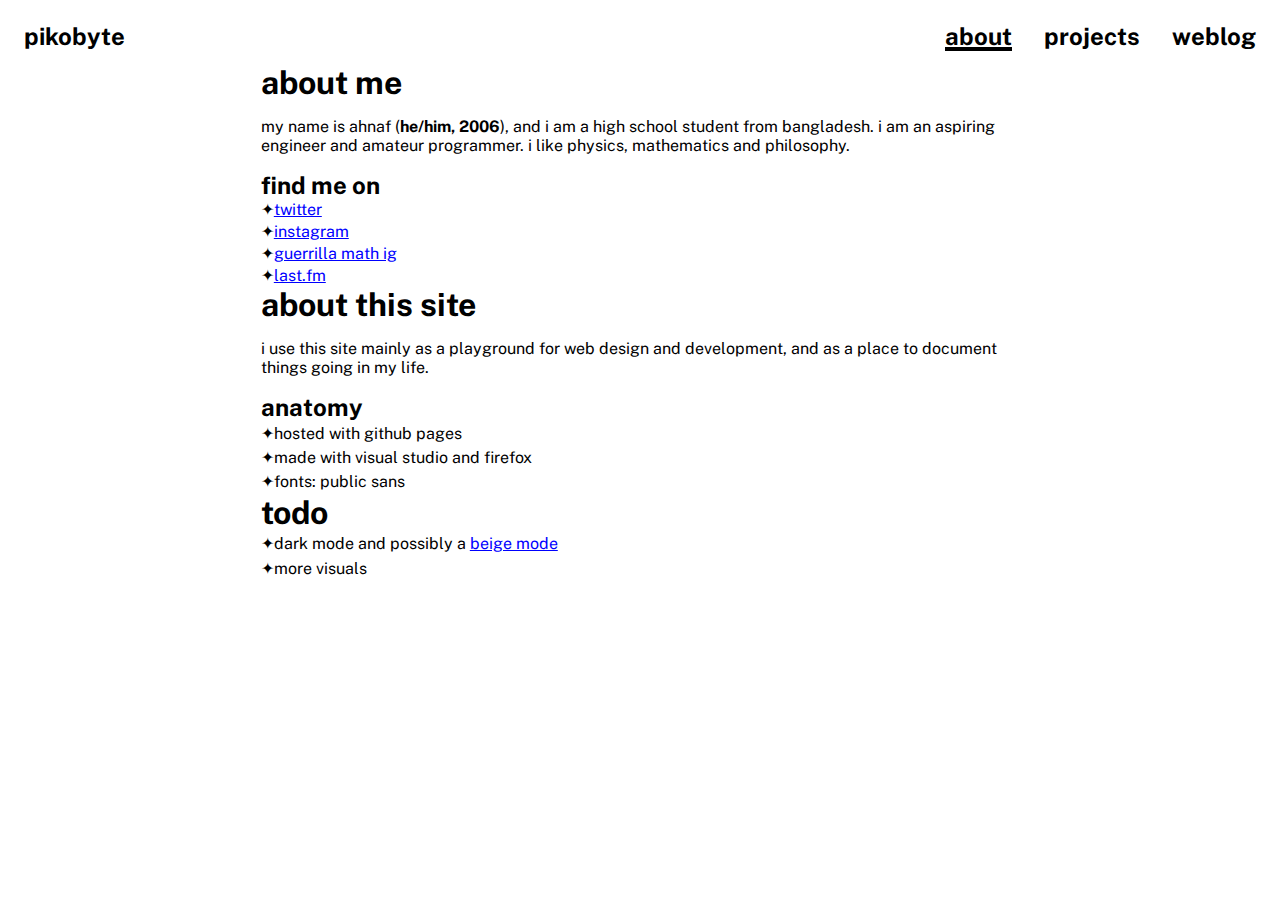
==== pages/about.html @ 3fcef7bd "first" ====
<!DOCTYPE html>
<html lang="en">
<head>
  <meta charset="UTF-8">
  <meta name="viewport" content="width=device-width, initial-scale=1.0">
  <title>about me :)</title>

  <link rel="stylesheet" href="/styles.css">
</head>
<body>
  <div class="topnav">
    <a href="/index.html">pikobyte</a>
    <a href="/pages/blog.html" class="split">weblog</a>
    <a href="/pages/projects.html" class="split">projects</a>
    <a href="/pages/about.html" class="split current">about</a>
  </div>

  <div class="content">
    <h1>about me</h1>
    <p>my name is ahnaf (<b>he/him, 2006</b>), and i am a high school student from bangladesh. i am an aspiring engineer and amateur programmer. i like physics, mathematics and philosophy.</p>
    <h2>find me on</h2>
    <ul>
      <li><a href="https://x.com/https_bayleaf">twitter</a></li>
      <li><a href="https://www.instagram.com/pikobyte.exe/">instagram</a></li>
      <li><a href="https://www.instagram.com/guerrilla.math/">guerrilla math ig</a></li>
      <li><a href="https://www.last.fm/user/https_bayleaf">last.fm</a></li>
    </ul>
    <h1>about this site</h1>
    <p>i use this site mainly as a playground for web design and development, and as a place to document things going in my life. </p>
    <h2>anatomy</h2>
    <ul>
      <li>hosted with github pages</li>
      <li>made with visual studio and firefox</li>
      <li>fonts: public sans</li>
    </ul>

    <h1>todo</h1>
    <ul>
      <li>dark mode and possibly a <a href="https://gitlab.com/warningnonpotablewater/breadog">beige mode</a></li>
      <li>more visuals</li>
    </ul>
  </div>
</body>
</html>
---- styles.css ----
@import url('https://fonts.googleapis.com/css2?family=Public+Sans:ital,wght@0,100..900;1,100..900&display=swap');

/* global */
  body {
    font-family: "Public Sans", sans-serif;
    list-style-position: inside;
  }
  a {
    color: blue;
  }
  ul, li::marker {
    content: "✦";
    padding: 0;
    margin: 0;
    display: inline-block;
  }
  li {
    padding-top: 1%;
    padding-bottom: 1%;
  }
  h1,h2 {
    margin: 0%;
  }

/* navigation bar */
  .topnav {
    overflow: hidden;
  }
  .topnav a {
    font-size: x-large;
    font-weight: 700;
    float: left;
    color: black;
    text-align: center;
    padding: 14px 16px;
    text-decoration: none;
  }
  .topnav a.split {
    float: right;
  }
  .topnav a.current {
    text-decoration: underline;
    text-decoration-thickness: 15%;
  }

/* content */
  div.content {
    width: 60%;
    max-width: 1080px;
    margin: auto;
  }
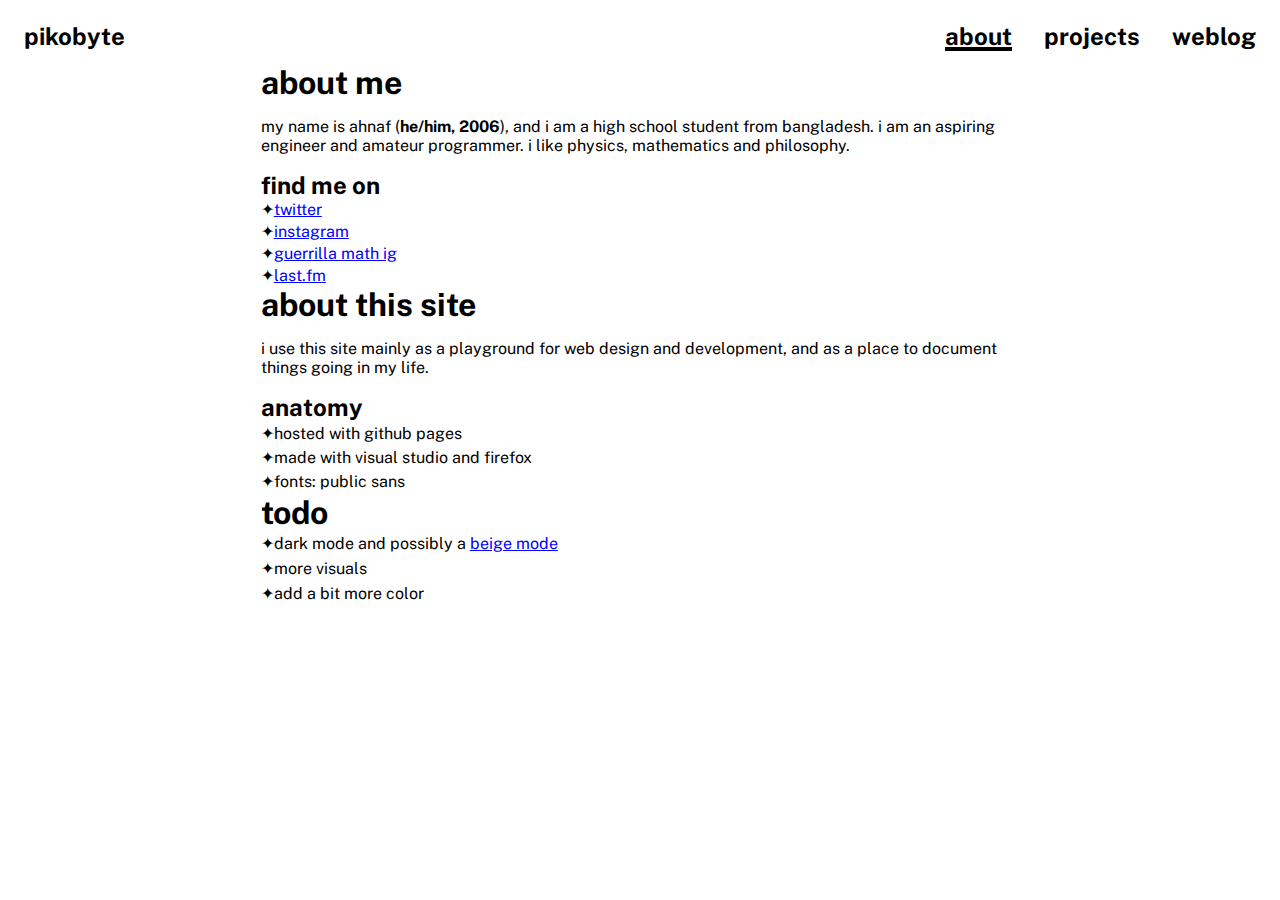
==== commit cdf62c11: "warning" ====
--- a/pages/about.html
+++ b/pages/about.html
@@ -38,6 +38,7 @@
     <ul>
       <li>dark mode and possibly a <a href="https://gitlab.com/warningnonpotablewater/breadog">beige mode</a></li>
       <li>more visuals</li>
+      <li>add a bit more color</li>
     </ul>
   </div>
 </body>
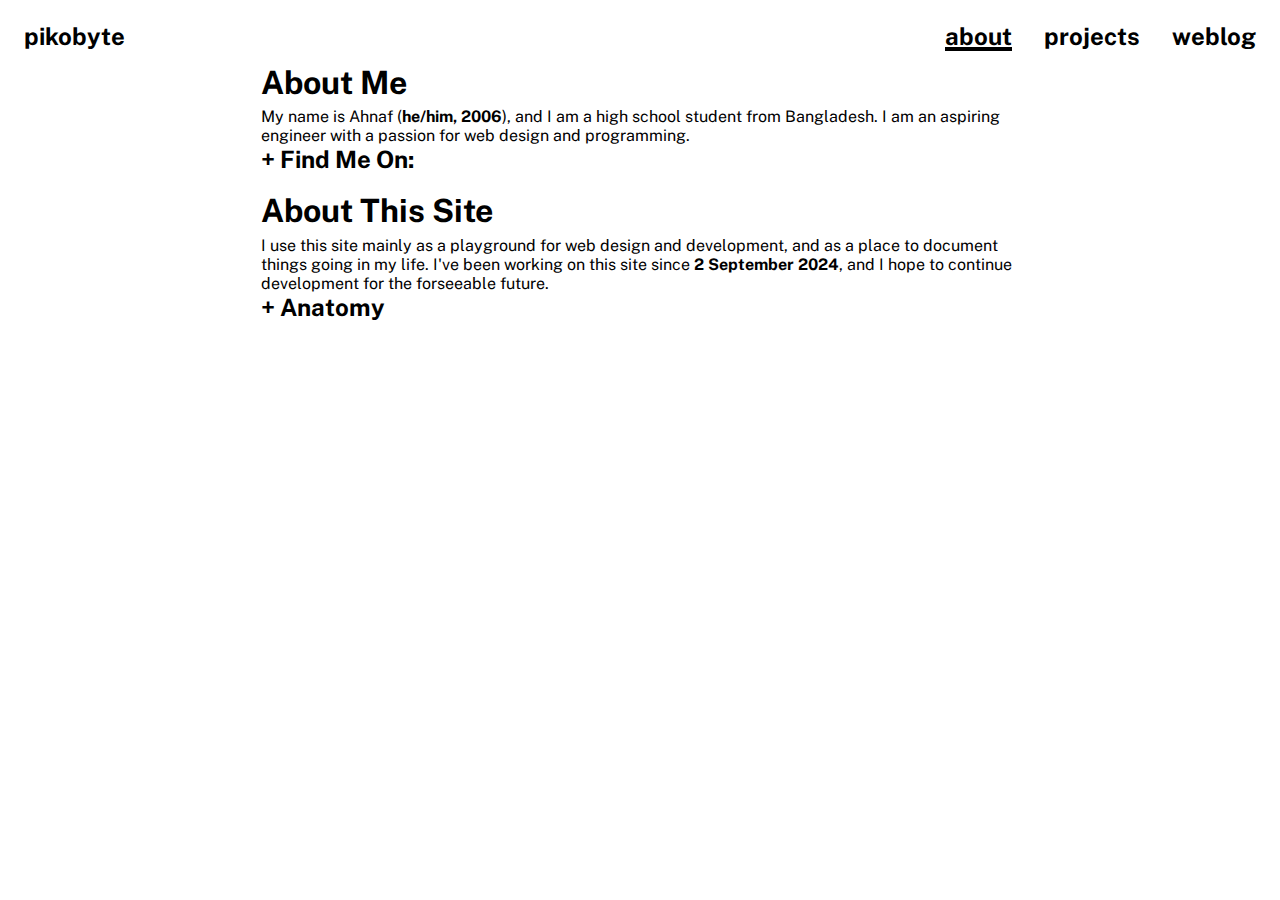
==== commit 78e7b163: "second" ====
--- a/pages/about.html
+++ b/pages/about.html
@@ -16,30 +16,29 @@
   </div>
 
   <div class="content">
-    <h1>about me</h1>
-    <p>my name is ahnaf (<b>he/him, 2006</b>), and i am a high school student from bangladesh. i am an aspiring engineer and amateur programmer. i like physics, mathematics and philosophy.</p>
-    <h2>find me on</h2>
-    <ul>
-      <li><a href="https://x.com/https_bayleaf">twitter</a></li>
-      <li><a href="https://www.instagram.com/pikobyte.exe/">instagram</a></li>
-      <li><a href="https://www.instagram.com/guerrilla.math/">guerrilla math ig</a></li>
-      <li><a href="https://www.last.fm/user/https_bayleaf">last.fm</a></li>
-    </ul>
-    <h1>about this site</h1>
-    <p>i use this site mainly as a playground for web design and development, and as a place to document things going in my life. </p>
-    <h2>anatomy</h2>
-    <ul>
-      <li>hosted with github pages</li>
-      <li>made with visual studio and firefox</li>
-      <li>fonts: public sans</li>
-    </ul>
-
-    <h1>todo</h1>
-    <ul>
-      <li>dark mode and possibly a <a href="https://gitlab.com/warningnonpotablewater/breadog">beige mode</a></li>
-      <li>more visuals</li>
-      <li>add a bit more color</li>
-    </ul>
+    <h1>About Me</h1>
+    <p>My name is Ahnaf (<b>he/him, 2006</b>), and I am a high school student from Bangladesh. I am an aspiring engineer with a passion for web design and programming.</p>
+    <details>
+      <summary><h2>Find Me On:</h2></summary>
+      <ul>
+        <li><a href="https://x.com/https_bayleaf">Twitter</a></li>
+        <li><a href="https://www.instagram.com/pikobyte.exe/">Instagram</a></li>
+        <li><a href="https://github.com/pikobyte-exe">Github</a></li>
+        <li><a href="https://www.last.fm/user/https_bayleaf">Last.fm</a></li>
+      </ul>
+    </details>
+    <br>
+    <br>
+    <h1>About This Site</h1>
+    <p>I use this site mainly as a playground for web design and development, and as a place to document things going in my life. I've been working on this site since <b>2 September 2024</b>, and I hope to continue development for the forseeable future.</p>
+    <details>
+      <summary><h2>Anatomy</h2></summary>
+      <ul>
+        <li>Hosting by <a href="https://github.com/pikobyte-exe/pikobyte-exe.github.io">Github Pages</a></li>
+        <li>Made with Visual Studio and Firefox</li>
+        <li>Fonts Used: Public Sans</li>
+      </ul>
+  </details>
   </div>
 </body>
 </html>--- a/styles.css
+++ b/styles.css
@@ -5,8 +5,13 @@
     font-family: "Public Sans", sans-serif;
     list-style-position: inside;
   }
+  p {
+    margin: 0%;
+  }
   a {
     color: blue;
+    text-decoration: none;
+    font-weight: 700;
   }
   ul, li::marker {
     content: "✦";
@@ -20,6 +25,31 @@
   }
   h1,h2 {
     margin: 0%;
+    margin-bottom: 0.2em;
+  }
+  details {
+    display: inline-block;
+    cursor: pointer;
+  }
+  details summary > * {
+    display: inline;
+    padding: 10px 10px 10px 5px;
+    border-radius: 5px;
+  }
+  summary::marker {
+    font-size: 1.5em;
+    font-weight: 700;
+    content: "+";
+  }
+  details[open] summary::marker {
+    content: "−";
+    font-weight: 700;
+  }
+  details ul {
+    margin-left: 10px;
+  }
+  details li::marker {
+    content: "⬥";
   }
 
 /* navigation bar */
@@ -48,4 +78,15 @@
     width: 60%;
     max-width: 1080px;
     margin: auto;
+  }
+
+/* mobile */
+  @media screen and (max-width: 500px) {
+    .topnav a {
+      font-size: larger;
+      display: inline-block;
+    }
+    body {
+      margin: 0%;
+    }
   }